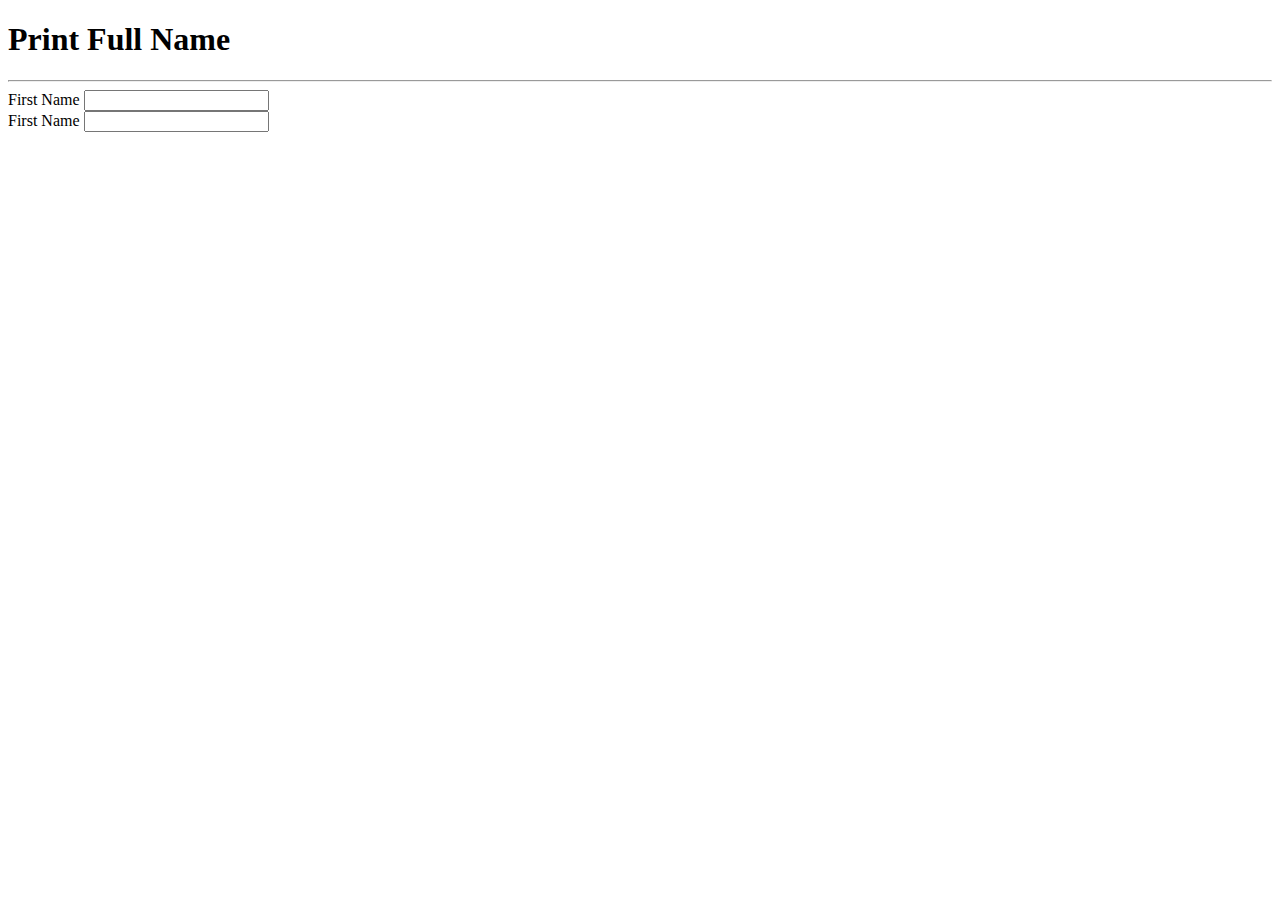
==== 08.01.2024/index.html @ 315e7a0b "Basic" ====
<!DOCTYPE html>
<html lang="en">
<head>
    <meta charset="UTF-8">
    <meta name="viewport" content="width=device-width, initial-scale=1.0">
    <title>Document</title>
</head>
<body>
    <h1>Print Full Name</h1>
    <hr>
    <label for="firstname">First Name</label>
    <input type="text" id="firstname">
    <br>
    <label for="lastname">First Name</label>
    <input type="text" id="lastname">
    <br>
    <script src="script.js"></script>
</body>
</html>
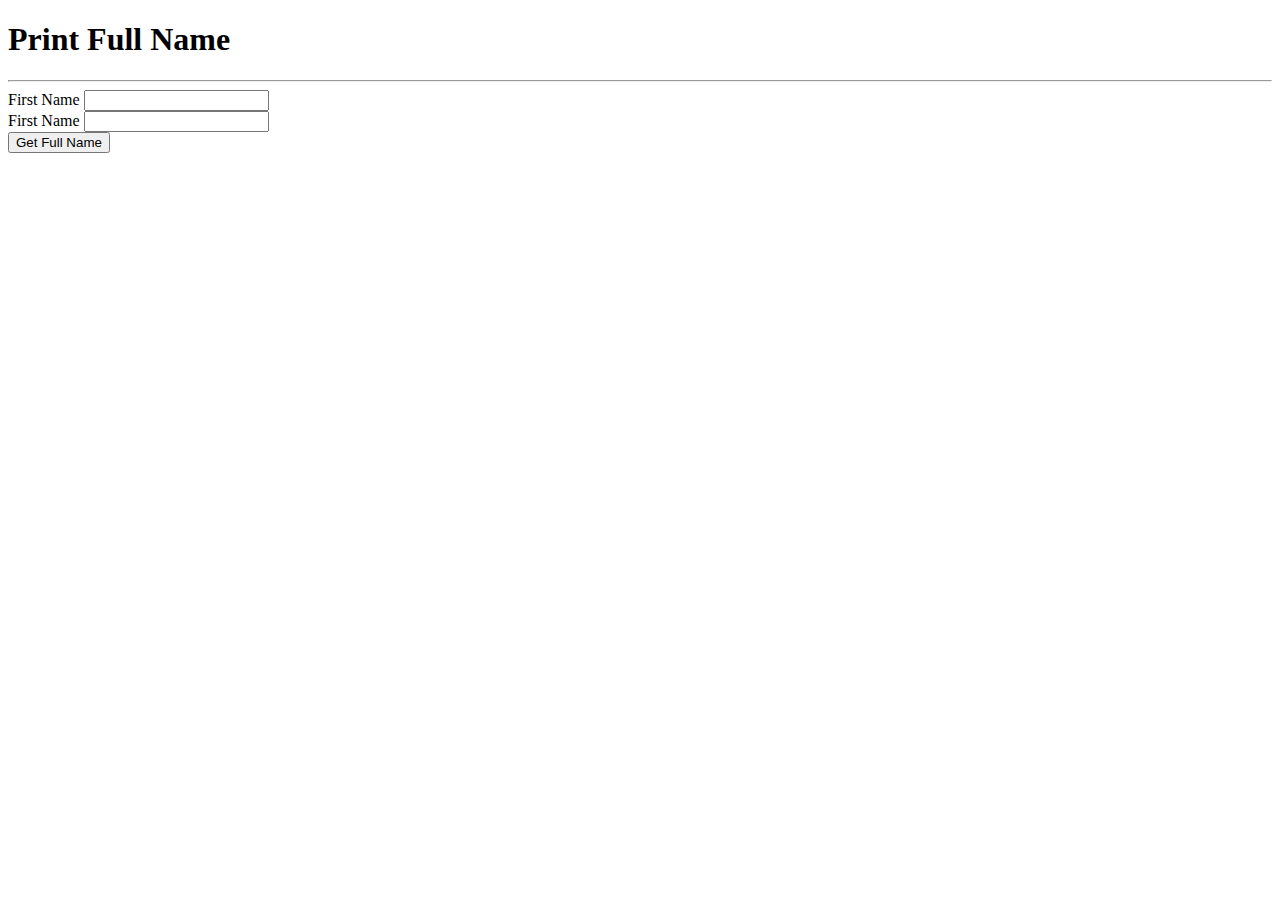
==== commit f16520ac: "ToDo List Application" ====
--- a/08.01.2024/index.html
+++ b/08.01.2024/index.html
@@ -14,6 +14,7 @@
     <label for="lastname">First Name</label>
     <input type="text" id="lastname">
     <br>
+    <button id ="btn">Get Full Name</button>
     <script src="script.js"></script>
 </body>
 </html>